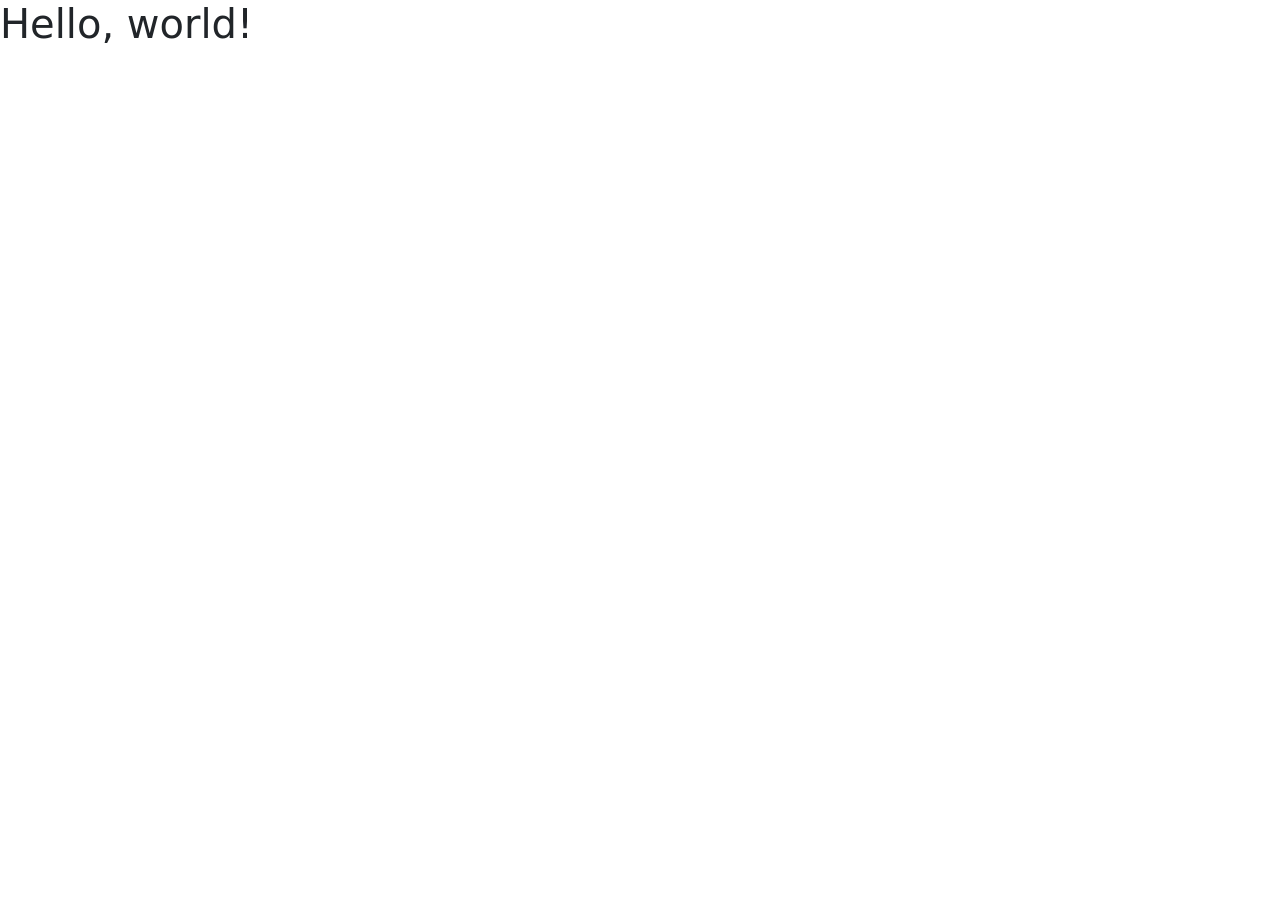
==== index.html @ 6ba3e9ca "Update index.html" ====
<!doctype html>
<html lang="en">
  <head>
    <meta charset="utf-8">
    <meta name="viewport" content="width=device-width, initial-scale=1">
    <title>Bootstrap demo</title>
    <link href="https://cdn.jsdelivr.net/npm/bootstrap@5.2.2/dist/css/bootstrap.min.css" rel="stylesheet" integrity="sha384-Zenh87qX5JnK2Jl0vWa8Ck2rdkQ2Bzep5IDxbcnCeuOxjzrPF/et3URy9Bv1WTRi" crossorigin="anonymous">
  </head>
  <body>
    <h1>Hello, world!</h1>
    <script src="https://cdn.jsdelivr.net/npm/bootstrap@5.2.2/dist/js/bootstrap.bundle.min.js" integrity="sha384-OERcA2EqjJCMA+/3y+gxIOqMEjwtxJY7qPCqsdltbNJuaOe923+mo//f6V8Qbsw3" crossorigin="anonymous"></script>
  </body>
</html>
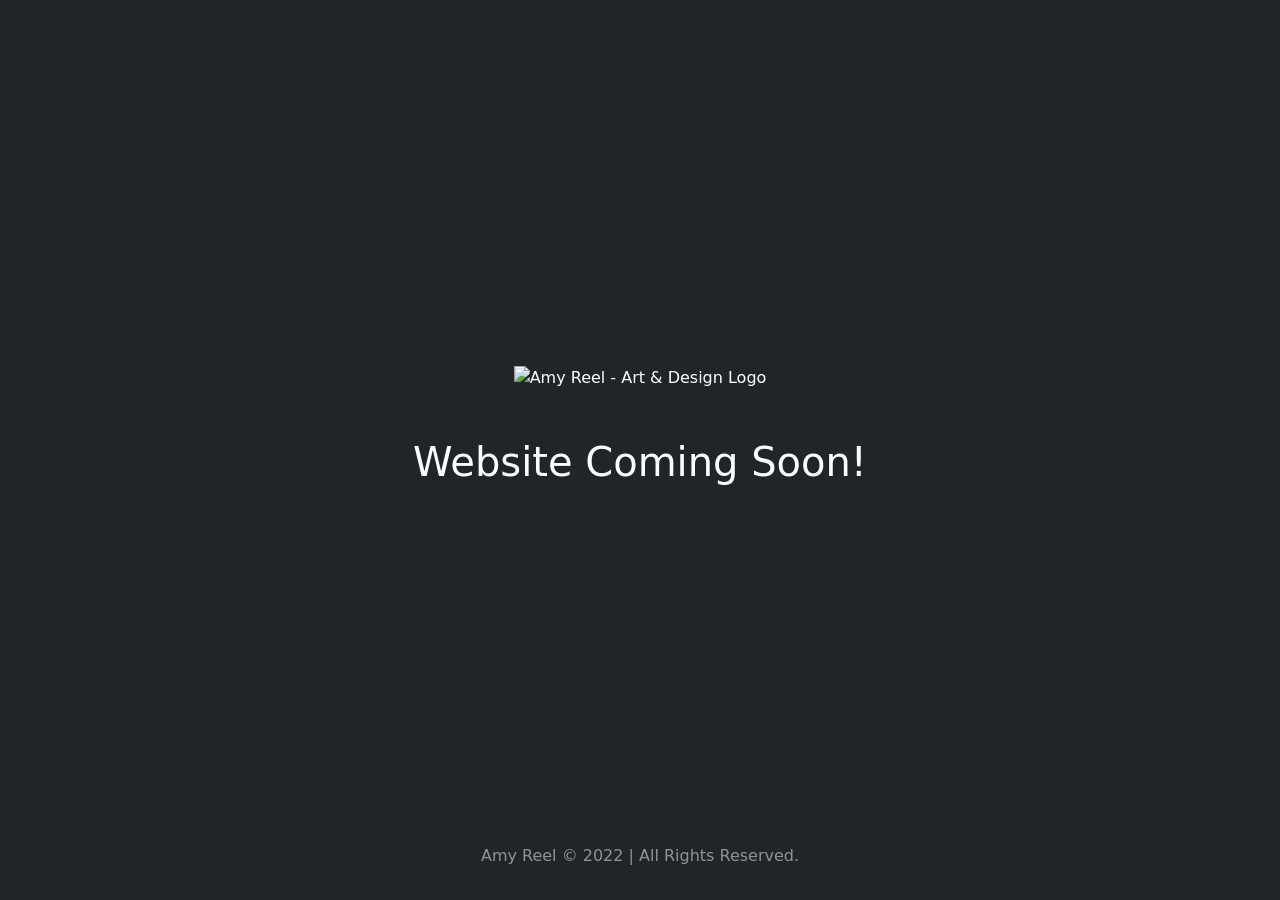
==== commit 67b4302e: "Update index.html" ====
--- a/index.html
+++ b/index.html
@@ -1,13 +1,51 @@
 <!doctype html>
-<html lang="en">
-  <head>
-    <meta charset="utf-8">
-    <meta name="viewport" content="width=device-width, initial-scale=1">
-    <title>Bootstrap demo</title>
-    <link href="https://cdn.jsdelivr.net/npm/bootstrap@5.2.2/dist/css/bootstrap.min.css" rel="stylesheet" integrity="sha384-Zenh87qX5JnK2Jl0vWa8Ck2rdkQ2Bzep5IDxbcnCeuOxjzrPF/et3URy9Bv1WTRi" crossorigin="anonymous">
-  </head>
-  <body>
-    <h1>Hello, world!</h1>
+<html lang="en" class="h-100">
+<head>
+  <meta charset="utf-8">
+  <meta name="viewport" content="width=device-width, initial-scale=1">
+  <meta name="description" content="Amy Reel's Portfolio">
+  <meta name="author" content="Amy Reel">
+  <meta name="theme-color" content="#A1515F">
+
+  <!-- Favicons -->
+  <link rel="apple-touch-icon" sizes="180x180" href="/images/apple-touch-icon.png">
+  <link rel="icon" type="image/png" sizes="32x32" href="/images/favicon-32x32.png">
+  <link rel="icon" type="image/png" sizes="16x16" href="/images/favicon-16x16.png">
+  <link rel="manifest" href="/site.webmanifest">
+  <!-- /Favicons -->
+
+  <title>Amy Reel | Portfolio</title>
+
+  <!-- Bootstrap CDN -->
+  <link href="https://cdn.jsdelivr.net/npm/bootstrap@5.2.2/dist/css/bootstrap.min.css" rel="stylesheet" integrity="sha384-Zenh87qX5JnK2Jl0vWa8Ck2rdkQ2Bzep5IDxbcnCeuOxjzrPF/et3URy9Bv1WTRi" crossorigin="anonymous">
+
+  <!-- CSS -->
+  <link href="cover.css" rel="stylesheet">
+  <link href="main-styles.css" rel="stylesheet">
+</head>
+
+  <body class="d-flex h-100 text-center text-bg-dark">
+
+    <div class="cover-container d-flex w-100 h-100 p-3 mx-auto flex-column">
+    <header class="mb-auto">
+      <div>
+
+      </div>
+    </header>
+
+    <main class="px-3">
+      <img src="portfolio-website/amy-reel-logo.svg" alt="Amy Reel - Art &amp; Design Logo" title="Amy Reel - Art &amp; Design" class="img-reponsive mb-5">
+      <h1>Website Coming Soon!</h1>
+    </main>
+
+      <footer class="mt-auto text-white-50">
+        <p>Amy Reel © 2022 | All Rights Reserved.</p>
+      </footer>
+    </div> 
+
+    <div style="position: static !important;"></div>
+
     <script src="https://cdn.jsdelivr.net/npm/bootstrap@5.2.2/dist/js/bootstrap.bundle.min.js" integrity="sha384-OERcA2EqjJCMA+/3y+gxIOqMEjwtxJY7qPCqsdltbNJuaOe923+mo//f6V8Qbsw3" crossorigin="anonymous"></script>
   </body>
+
 </html>
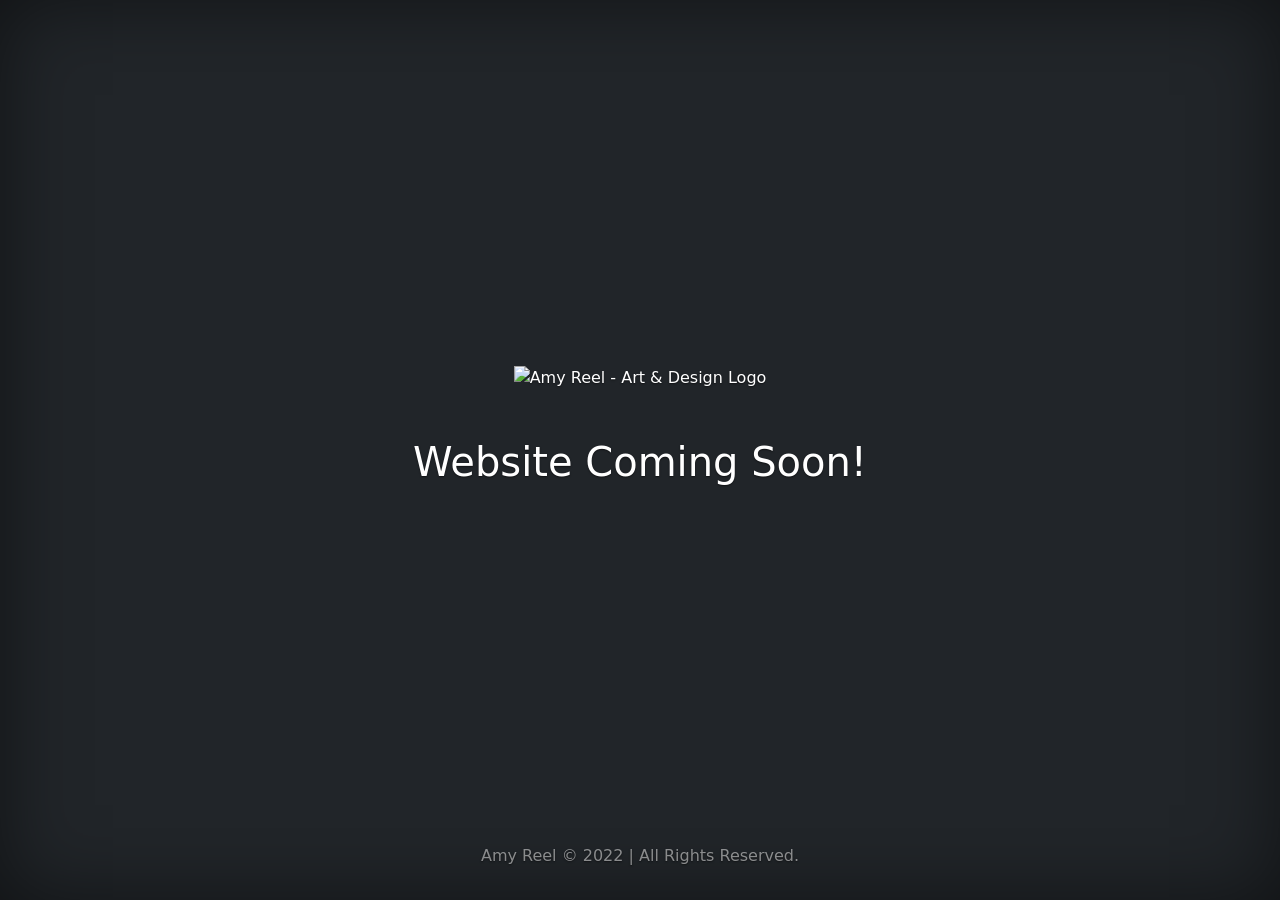
==== commit fe17947f: "Update index.html" ====
--- a/index.html
+++ b/index.html
@@ -20,8 +20,8 @@
   <link href="https://cdn.jsdelivr.net/npm/bootstrap@5.2.2/dist/css/bootstrap.min.css" rel="stylesheet" integrity="sha384-Zenh87qX5JnK2Jl0vWa8Ck2rdkQ2Bzep5IDxbcnCeuOxjzrPF/et3URy9Bv1WTRi" crossorigin="anonymous">
 
   <!-- CSS -->
-  <link href="cover.css" rel="stylesheet">
-  <link href="main-styles.css" rel="stylesheet">
+  <link href="css/cover.css" rel="stylesheet">
+  <link href="css/main-styles.css" rel="stylesheet">
 </head>
 
   <body class="d-flex h-100 text-center text-bg-dark">
--- a/css/cover.css
+++ b/css/cover.css
@@ -0,0 +1,50 @@
+/*
+ * Globals
+ */
+
+
+/* Custom default button */
+.btn-secondary,
+.btn-secondary:hover,
+.btn-secondary:focus {
+  color: #333;
+  text-shadow: none; /* Prevent inheritance from `body` */
+}
+
+
+/*
+ * Base structure
+ */
+
+body {
+  text-shadow: 0 .05rem .1rem rgba(0, 0, 0, .5);
+  box-shadow: inset 0 0 5rem rgba(0, 0, 0, .5);
+}
+
+.cover-container {
+  max-width: 42em;
+}
+
+
+/*
+ * Header
+ */
+
+.nav-masthead .nav-link {
+  color: rgba(255, 255, 255, .5);
+  border-bottom: .25rem solid transparent;
+}
+
+.nav-masthead .nav-link:hover,
+.nav-masthead .nav-link:focus {
+  border-bottom-color: rgba(255, 255, 255, .25);
+}
+
+.nav-masthead .nav-link + .nav-link {
+  margin-left: 1rem;
+}
+
+.nav-masthead .active {
+  color: #fff;
+  border-bottom-color: #fff;
+}
--- a/css/main-styles.css
+++ b/css/main-styles.css
@@ -0,0 +1,51 @@
+.bd-placeholder-img {
+  font-size: 1.125rem;
+  text-anchor: middle;
+  -webkit-user-select: none;
+  -moz-user-select: none;
+  user-select: none;
+}
+
+@media (min-width: 768px) {
+  .bd-placeholder-img-lg {
+    font-size: 3.5rem;
+  }
+}
+
+.b-example-divider {
+  height: 3rem;
+  background-color: rgba(161, 81, 95, .1);
+  border: solid rgba(0, 0, 0, .15);
+  border-width: 1px 0;
+  box-shadow: inset 0 .5em 1.5em rgba(0, 0, 0, .1), inset 0 .125em .5em rgba(0, 0, 0, .15);
+}
+
+.b-example-vr {
+  flex-shrink: 0;
+  width: 1.5rem;
+  height: 100vh;
+}
+
+.bi {
+  vertical-align: -.125em;
+  fill: currentColor;
+}
+
+.nav-scroller {
+  position: relative;
+  z-index: 2;
+  height: 2.75rem;
+  overflow-y: hidden;
+}
+
+.nav-scroller .nav {
+  display: flex;
+  flex-wrap: nowrap;
+  padding-bottom: 1rem;
+  margin-top: -1px;
+  overflow-x: auto;
+  text-align: center;
+  white-space: nowrap;
+  -webkit-overflow-scrolling: touch;
+}
+
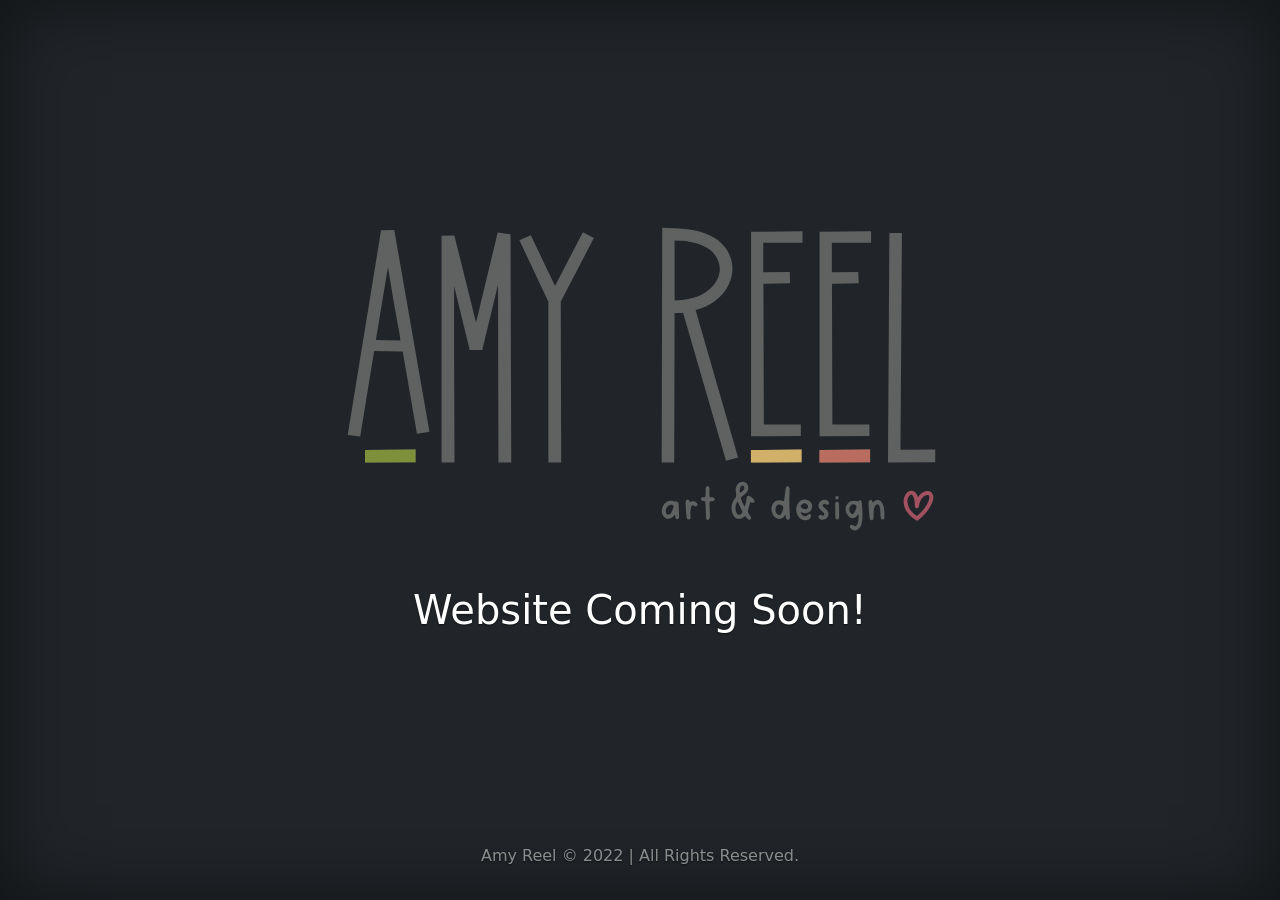
==== commit afb30811: "Update index.html" ====
--- a/index.html
+++ b/index.html
@@ -20,8 +20,8 @@
   <link href="https://cdn.jsdelivr.net/npm/bootstrap@5.2.2/dist/css/bootstrap.min.css" rel="stylesheet" integrity="sha384-Zenh87qX5JnK2Jl0vWa8Ck2rdkQ2Bzep5IDxbcnCeuOxjzrPF/et3URy9Bv1WTRi" crossorigin="anonymous">
 
   <!-- CSS -->
-  <link href="css/cover.css" rel="stylesheet">
-  <link href="css/main-styles.css" rel="stylesheet">
+  <link href="/css/cover.css" rel="stylesheet">
+  <link href="/css/main-styles.css" rel="stylesheet">
 </head>
 
   <body class="d-flex h-100 text-center text-bg-dark">
@@ -34,7 +34,7 @@
     </header>
 
     <main class="px-3">
-      <img src="portfolio-website/amy-reel-logo.svg" alt="Amy Reel - Art &amp; Design Logo" title="Amy Reel - Art &amp; Design" class="img-reponsive mb-5">
+      <img src="/images/amy-reel-logo.svg" alt="Amy Reel - Art &amp; Design Logo" title="Amy Reel - Art &amp; Design" class="img-reponsive mb-5">
       <h1>Website Coming Soon!</h1>
     </main>
 
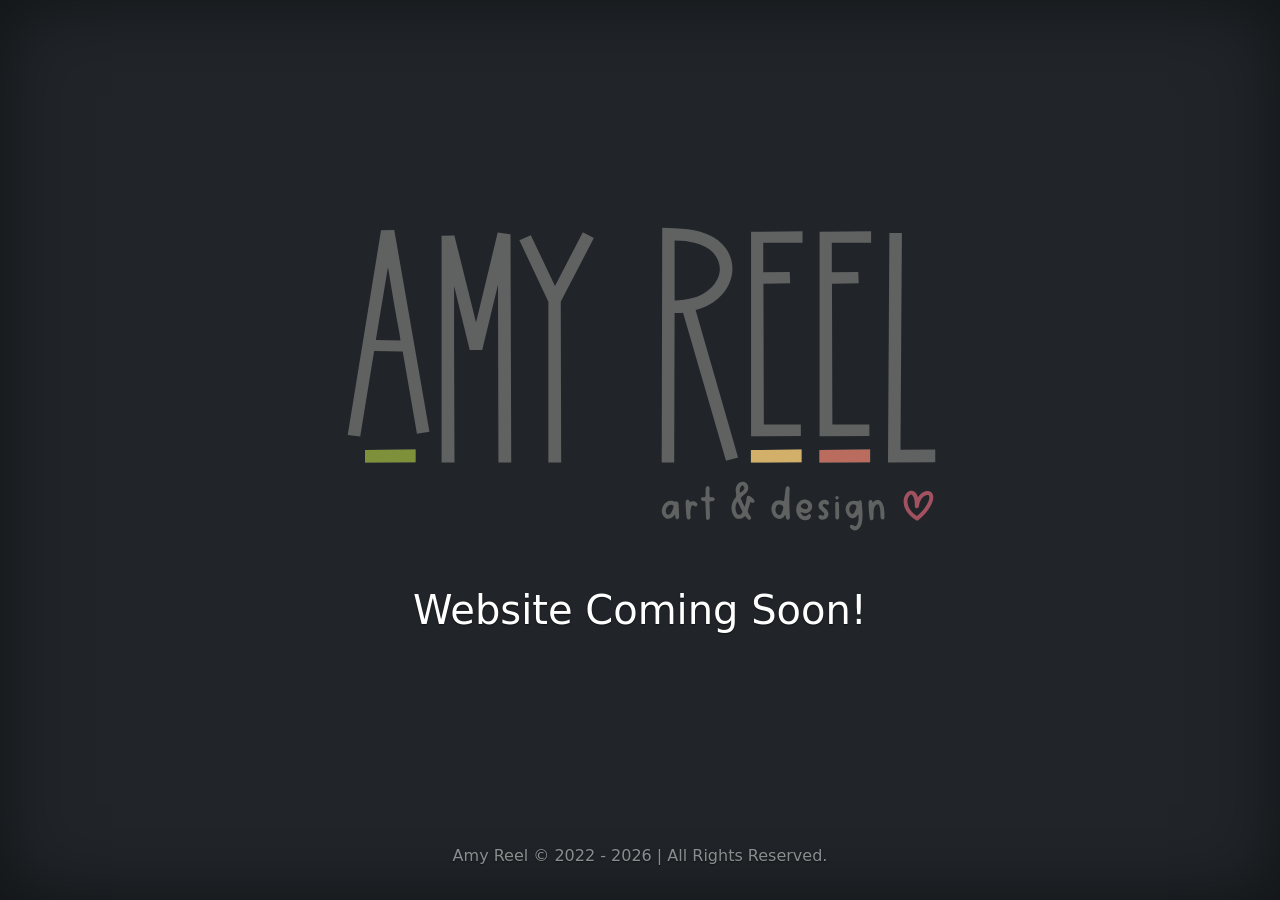
==== commit 4304a8d7: "Update index.html" ====
--- a/index.html
+++ b/index.html
@@ -39,7 +39,7 @@
     </main>
 
       <footer class="mt-auto text-white-50">
-        <p>Amy Reel © 2022 | All Rights Reserved.</p>
+        <p>Amy Reel © 2022 - 2026 | All Rights Reserved.</p>
       </footer>
     </div> 
 
